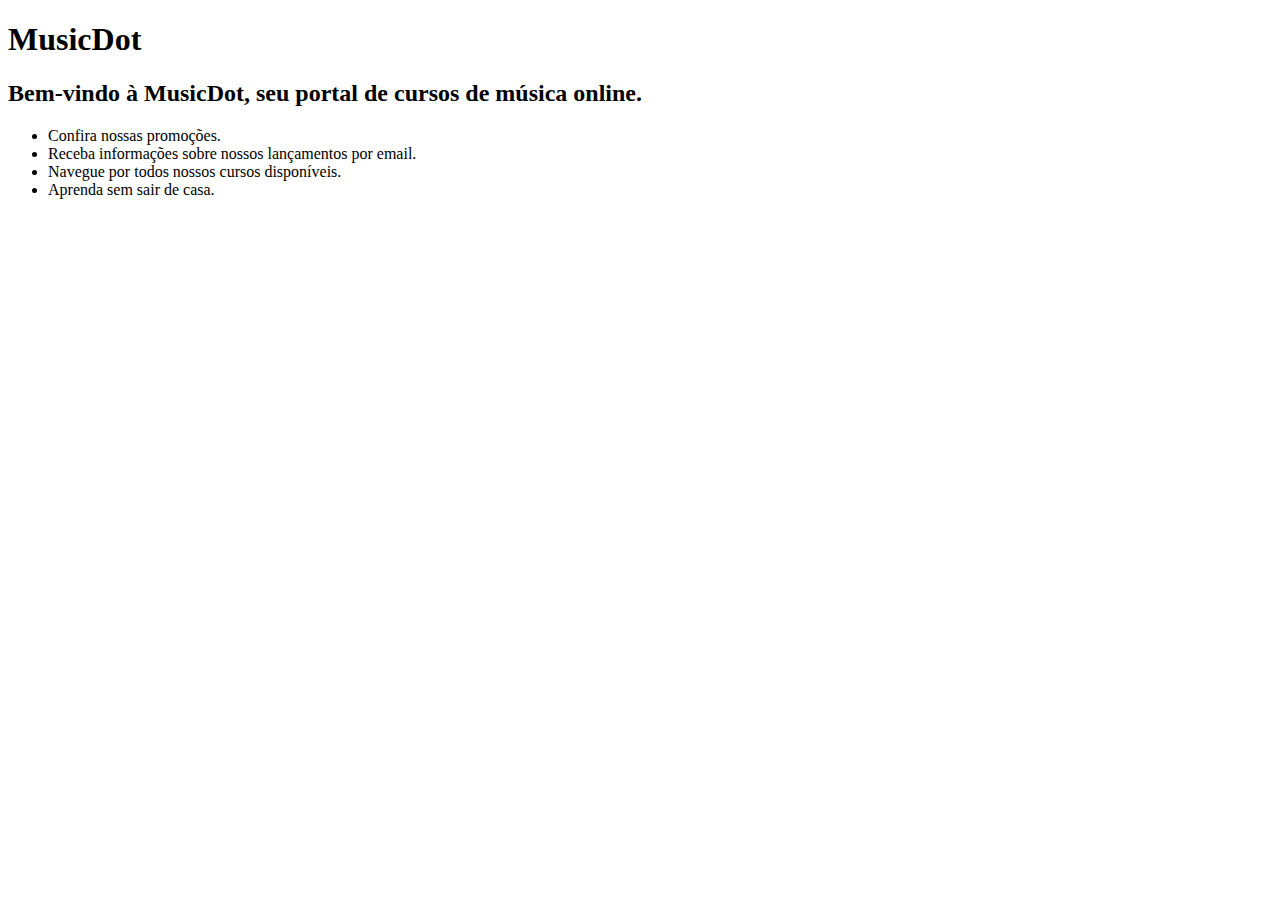
==== index.html @ 9049a8ad "Aula2" ====
<!DOCTYPE html>
<html lang="pt-br">
<head>
    <meta charset="UTF-8">
    <meta http-equiv="X-UA-Compatible" content="IE=edge">
    <meta name="viewport" content="width=device-width, initial-scale=1.0">
    <title>site MusicDot</title>
</head>
<body>
    <h1>MusicDot</h1>
    <h2>Bem-vindo à MusicDot, seu portal de cursos de música online.</h2>

  <ul>
    <li>Confira nossas promoções.</li>
    <li>Receba informações sobre nossos lançamentos por email.</li>
    <li>Navegue por todos nossos cursos disponíveis.</li>
    <li>Aprenda sem sair de casa.</li>
  </ul>

 
  
 
</body>
</html>
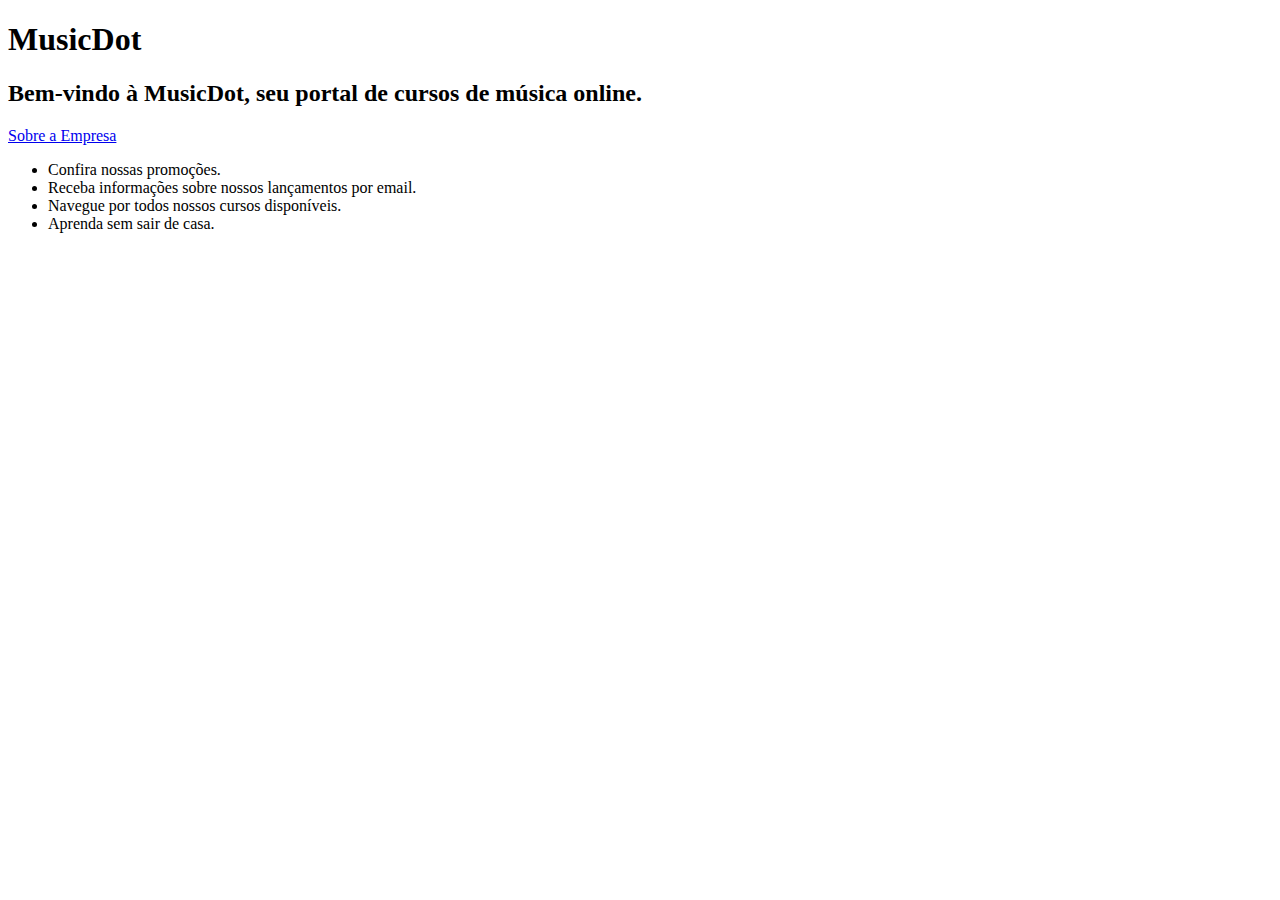
==== commit bdf8f469: "Hiperlink para o sobre.html" ====
--- a/index.html
+++ b/index.html
@@ -9,6 +9,7 @@
 <body>
     <h1>MusicDot</h1>
     <h2>Bem-vindo à MusicDot, seu portal de cursos de música online.</h2>
+      <a href="sobre.html">Sobre a Empresa</a>
 
   <ul>
     <li>Confira nossas promoções.</li>
